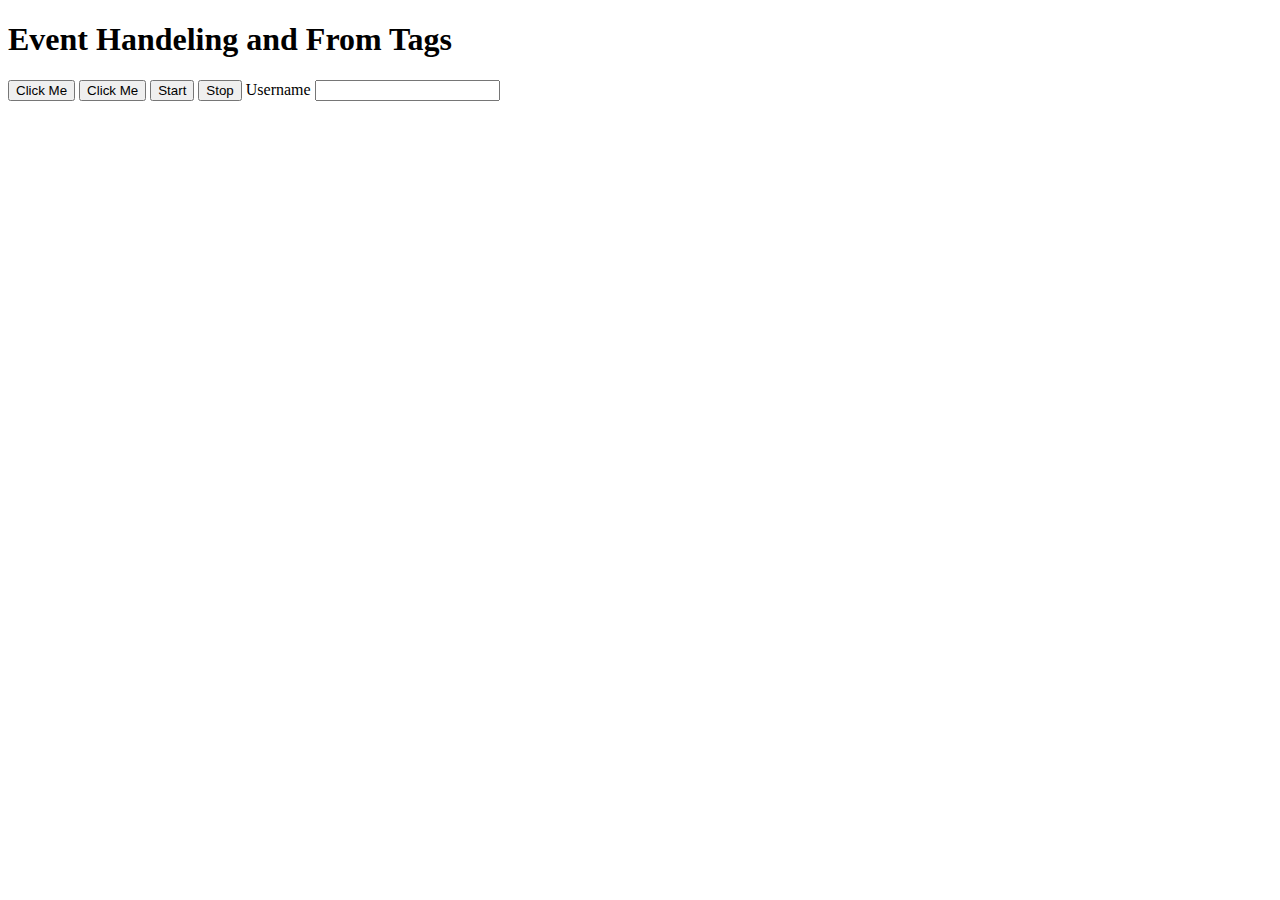
==== Day 4/index.html @ 0e66a7c8 "First commit" ====
<!DOCTYPE html>
<html lang="en">
<head>
    <meta charset="UTF-8">
    <meta name="viewport" content="width=device-width, initial-scale=1.0">
    <link rel="stylesheet" href="style.css">
    <title>Event Handeling and From Tag</title>
</head>
<body>

    <h1>Event Handeling and From Tags</h1>
    
    <!-- <button onclick="handelClick()">Click Me</button> -->
    <button id="clickme" onclick="">Click Me</button> 
    <button id="clickme" >Click Me</button>


    
    <button id="start">Start</button>
    <button id="stop">Stop</button>


    <label for="username">Username</label>
    <input name="username" type="text">



    <script src="main.js"></script>
</body>
</html>
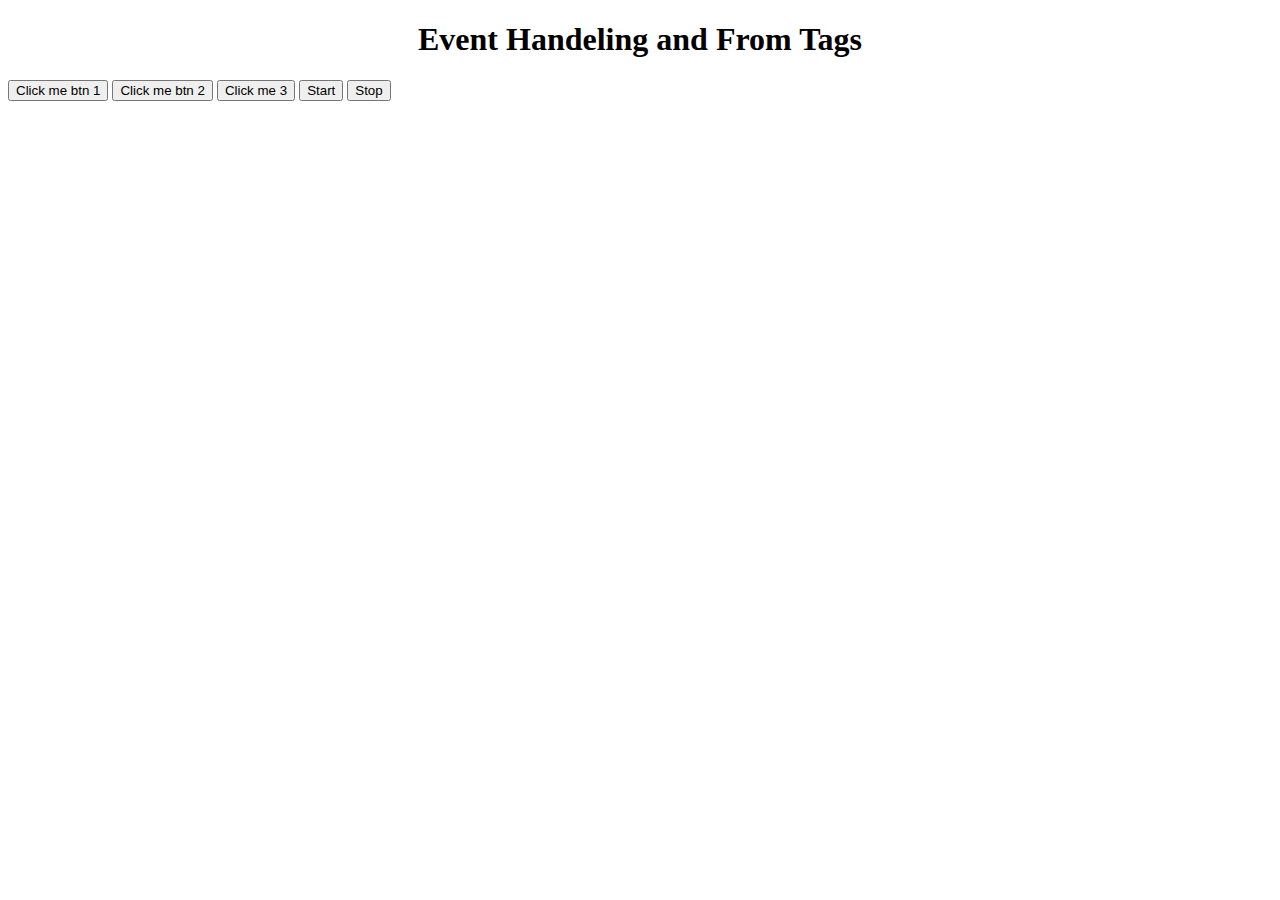
==== commit 0370d5e5: "Updated codes day 4" ====
--- a/Day 4/index.html
+++ b/Day 4/index.html
@@ -8,20 +8,27 @@
 </head>
 <body>
 
-    <h1>Event Handeling and From Tags</h1>
-    
-    <!-- <button onclick="handelClick()">Click Me</button> -->
-    <button id="clickme" onclick="">Click Me</button> 
-    <button id="clickme" >Click Me</button>
+    <h1 style="text-align: center;">Event Handeling and From Tags</h1> 
 
 
-    
-    <button id="start">Start</button>
-    <button id="stop">Stop</button>
+<!-- ************************ONCLICK EVENTLISTNER********************** -->
+    <!-- First way to onclick by calling a function -->
+    <button  onclick="handelClick()" >Click me btn 1</button>
+
+    <!-- second way by calling it with id name -->
+    <button id="clickme" >Click me btn  2</button>
+
+    <!-- Recommended way by adding eventlistner -->
+    <button id="clickbtn" >Click me 3 </button> 
+
+<!-- ****************************ADD & REMOVE EVENTLISTNER***************     -->
+
+<button id="start" >Start</button>
+<button id="stop" >Stop</button>
 
 
-    <label for="username">Username</label>
-    <input name="username" type="text">
+
+
 
 
 
